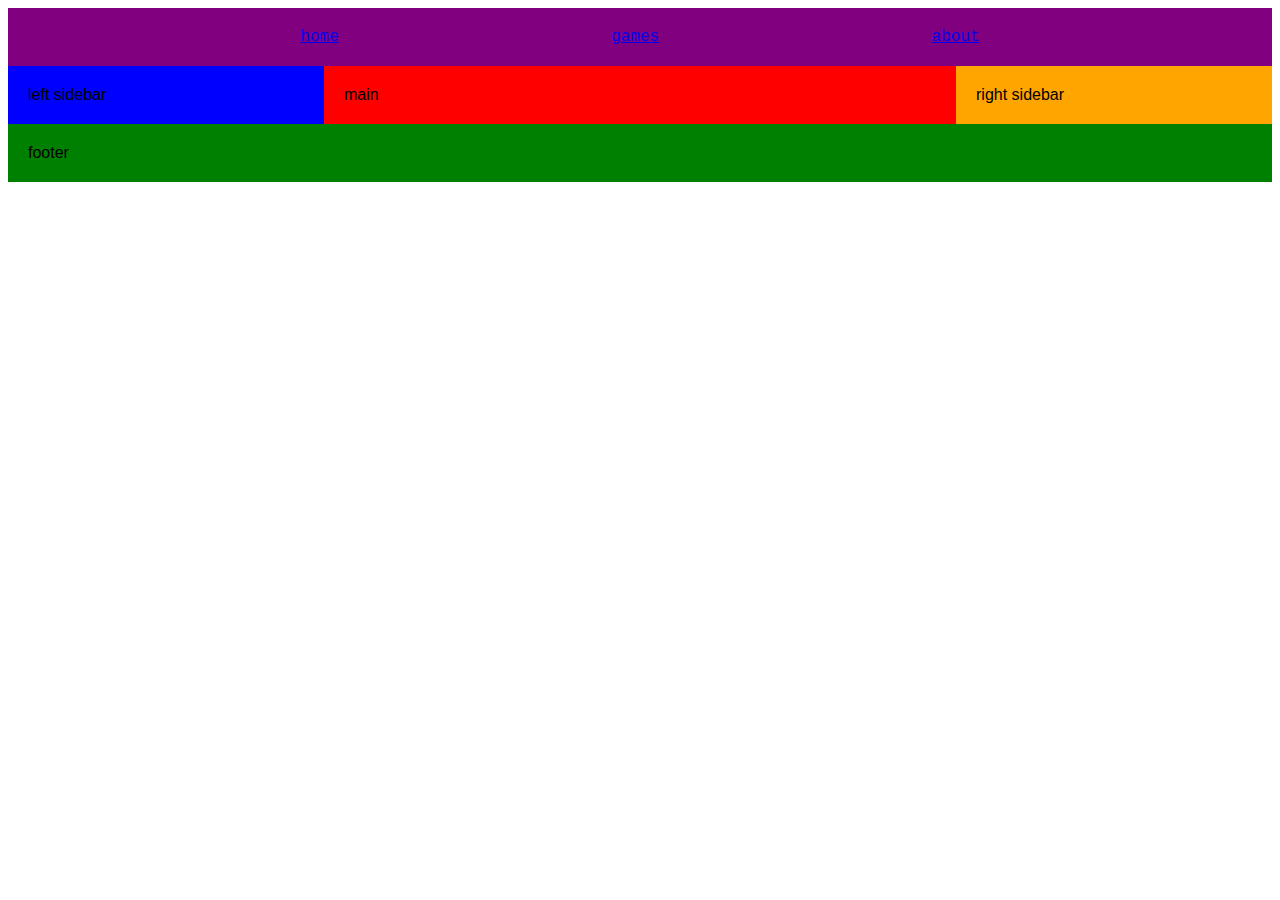
==== week01/basic-layout.html @ 5a0903ad "html,css" ====
<!DOCTYPE html>
<html lang="en">

<head>
    <meta charset="UTF-8">
    <meta name="viewport" content="width=device-width, initial-scale=1.0">
    <title>Document</title>
    <link rel="stylesheet" href="styles/layout.css">
</head>

<body>
    <header class="purple padding20px">
        <nav>
            <a href="#">home</a>
            <a href="#">games</a>
            <a href="#">about</a>
        </nav>
    </header>
    <div class="left-sidebar blue padding20px">left sidebar</div>
    <main class="red padding20px">main</main>
    <div class="right-sidebar orange padding20px">right sidebar</div>
    <footer class="green padding20px">footer</footer>
</body>



</html>
---- week01/styles/layout.css ----
nav {
    display: flex;
    justify-content: space-evenly;
    font-family: 'Courier New', Courier, monospace;

    
}
a:visited {
    color: black;
}


body {
    display: grid;
    grid-template: auto 1fr auto / 1fr 2fr 1fr;
    font-family:Arial, Helvetica, sans-serif
}

header {
    grid-column: 1/4;
}

.left-sidebar {
    grid-column: 1/2;
}

main {
    grid-column: 1fr;
}

.right-sidebar {
    grid-column: 3/4;
}

footer {
    grid-column: 1/4;
}

.padding20px {
    padding: 20px;
}

.purple {
    background-color: purple;
}
.blue {
    background-color: blue;
}
.red {
    background-color: red;
}
.orange {
    background-color: orange;
}
.green {
    background-color: green;
}
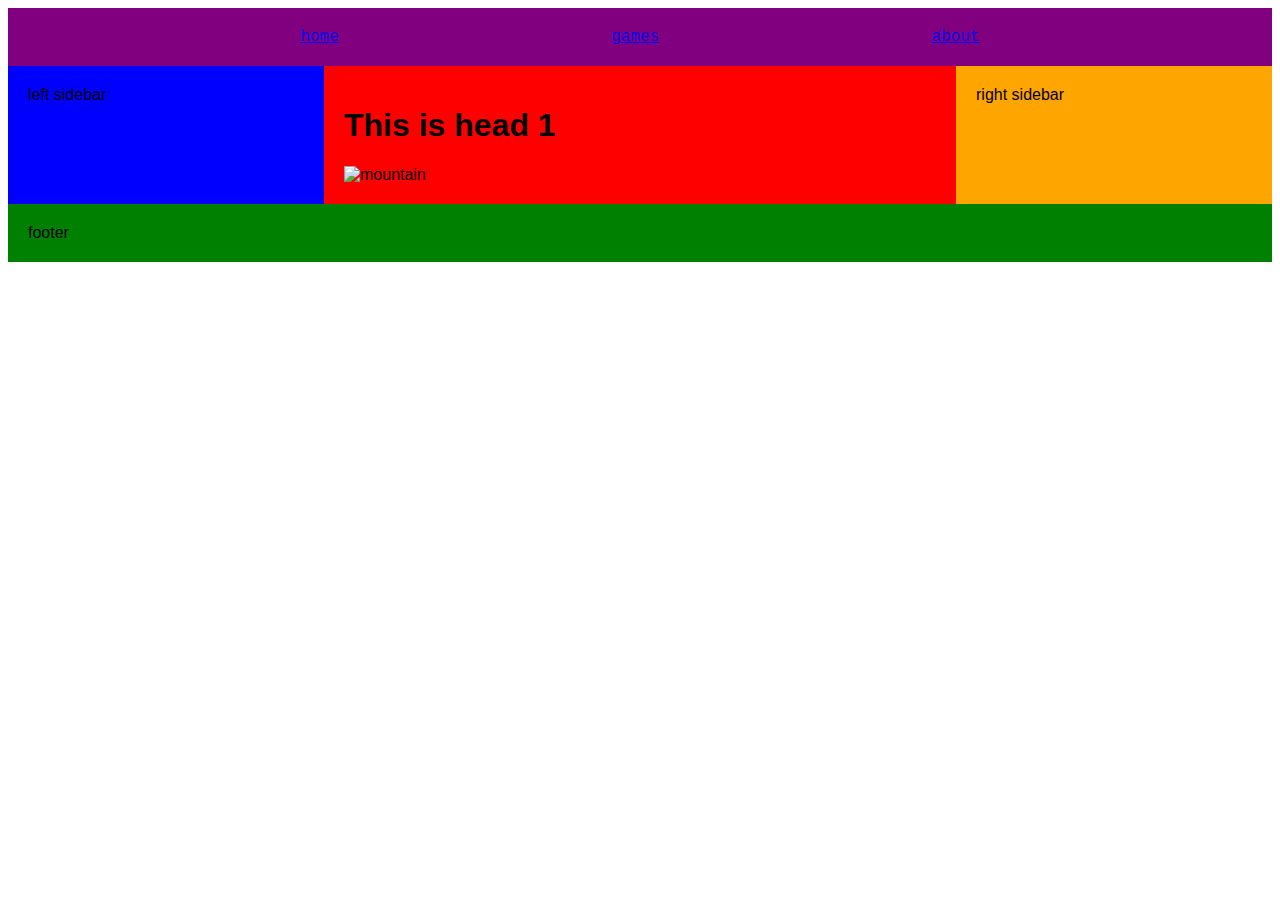
==== commit 85d46750: "okok" ====
--- a/week01/basic-layout.html
+++ b/week01/basic-layout.html
@@ -4,7 +4,7 @@
 <head>
     <meta charset="UTF-8">
     <meta name="viewport" content="width=device-width, initial-scale=1.0">
-    <title>Document</title>
+    <title>WDD 131 | Derek Temblor</title>
     <link rel="stylesheet" href="styles/layout.css">
 </head>
 
@@ -17,7 +17,10 @@
         </nav>
     </header>
     <div class="left-sidebar blue padding20px">left sidebar</div>
-    <main class="red padding20px">main</main>
+    <main class="red padding20px">
+        <h1>This is head 1</h1>
+        <img src="https://cdn.pixabay.com/photo/2020/04/22/12/06/adventure-5077760_1280.jpg" alt="mountain">
+    </main>
     <div class="right-sidebar orange padding20px">right sidebar</div>
     <footer class="green padding20px">footer</footer>
 </body>
--- a/week01/styles/layout.css
+++ b/week01/styles/layout.css
@@ -28,6 +28,11 @@
     grid-column: 1fr;
 }
 
+main img {
+    width: 100%;
+    height: auto;
+}
+
 .right-sidebar {
     grid-column: 3/4;
 }
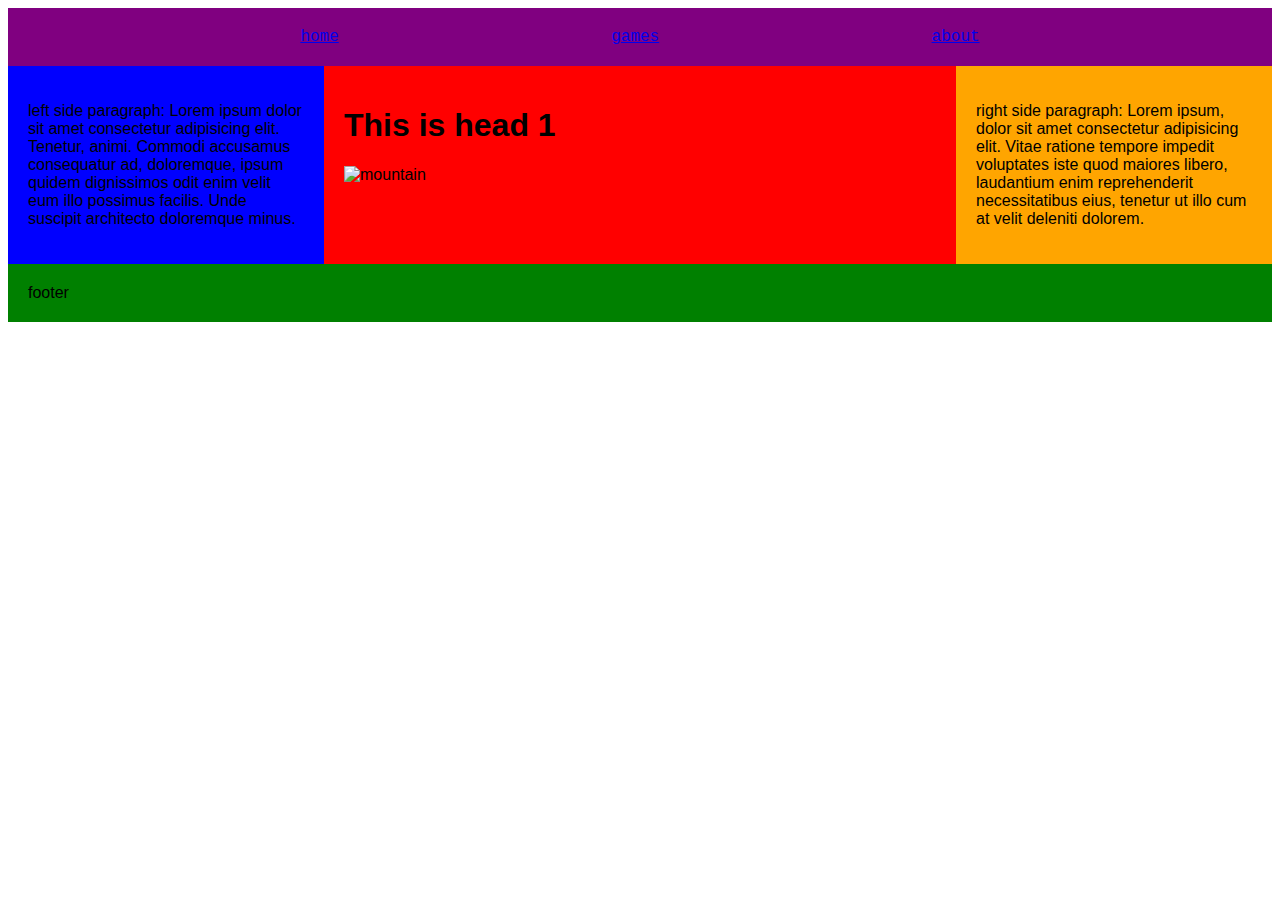
==== commit ffc00279: "asd" ====
--- a/week01/basic-layout.html
+++ b/week01/basic-layout.html
@@ -16,12 +16,18 @@
             <a href="#">about</a>
         </nav>
     </header>
-    <div class="left-sidebar blue padding20px">left sidebar</div>
+    <div class="left-sidebar blue padding20px">
+        <p>left side paragraph: Lorem ipsum dolor sit amet consectetur adipisicing elit. Tenetur, animi. Commodi accusamus consequatur ad, doloremque, ipsum quidem dignissimos odit enim velit eum illo possimus facilis. Unde suscipit architecto doloremque minus.</p>
+    </div>
     <main class="red padding20px">
         <h1>This is head 1</h1>
         <img src="https://cdn.pixabay.com/photo/2020/04/22/12/06/adventure-5077760_1280.jpg" alt="mountain">
     </main>
-    <div class="right-sidebar orange padding20px">right sidebar</div>
+    <div class="right-sidebar orange padding20px">
+        <p>right side paragraph:
+            Lorem ipsum, dolor sit amet consectetur adipisicing elit. Vitae ratione tempore impedit voluptates iste quod maiores libero, laudantium enim reprehenderit necessitatibus eius, tenetur ut illo cum at velit deleniti dolorem.
+        </p>
+    </div>
     <footer class="green padding20px">footer</footer>
 </body>
 
--- a/week01/styles/layout.css
+++ b/week01/styles/layout.css
@@ -29,7 +29,7 @@
 }
 
 main img {
-    width: 100%;
+    width: 400px;
     height: auto;
 }
 
